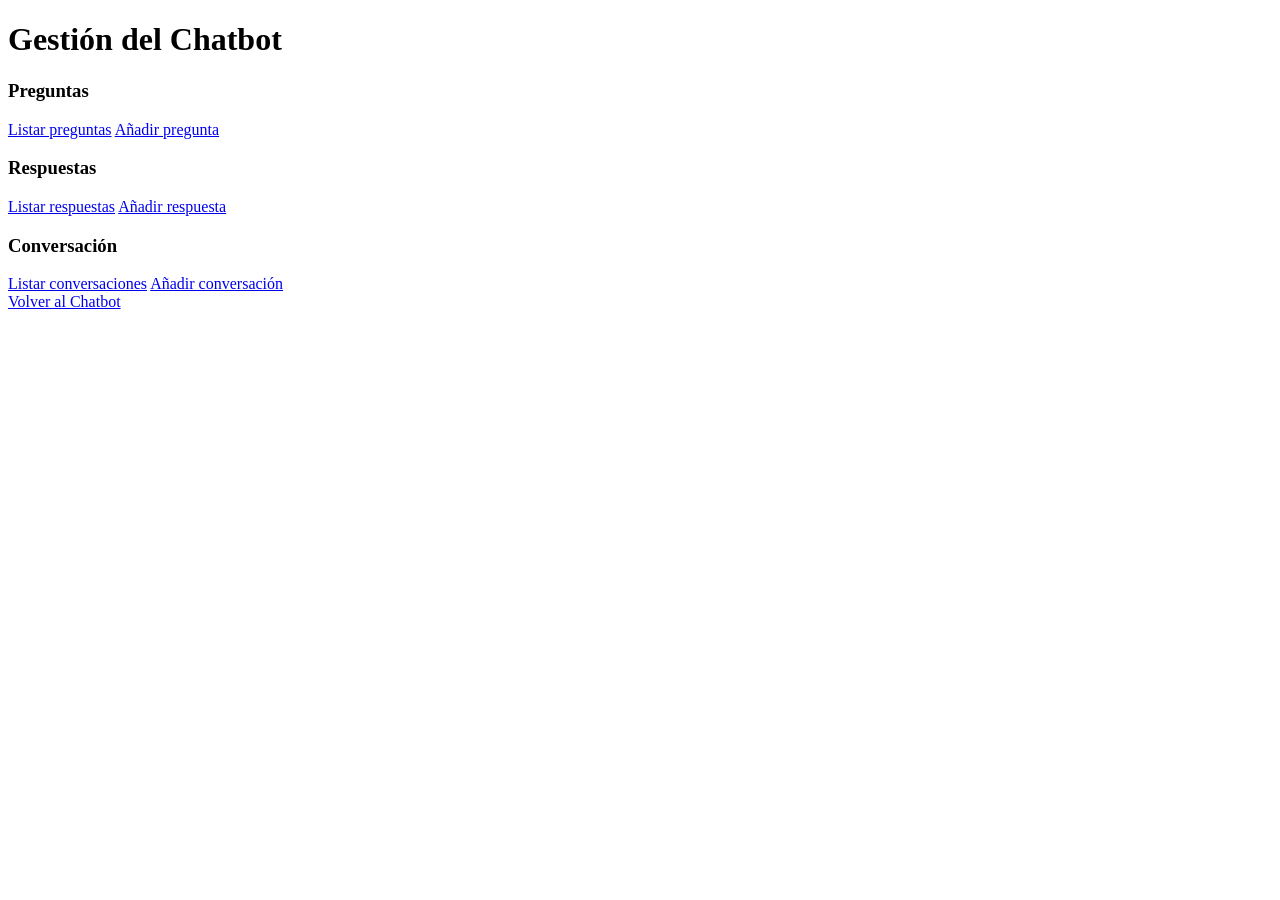
==== chatbot2/menuGestion.html @ a96c25ac "se termino el index con sus funcionalidades" ====
<!DOCTYPE html>
<html lang="en">
<head>
    <meta charset="UTF-8">
    <meta name="viewport" content="width=device-width, initial-scale=1.0">
    <title>Gestión</title>
    <link rel="stylesheet" href="http://localhost/chatbot/chatbot2/css/diseñoMenu.css">
</head>
<body>
    <header>
        <h1>Gestión del Chatbot</h1>
    </header>
    <main class="menu-main">
        <article class="menu-section">
            <h3 class="menu-subtitle">Preguntas</h3>
            <a class="menu-link" href="formularios/listarPregunta.php">Listar preguntas</a>
            <a class="menu-link" href="formularios/formAltaPregunta.php">Añadir pregunta</a>
        </article>
        <article class="menu-section">
            <h3 class="menu-subtitle">Respuestas</h3>
            <a class="menu-link" href="formularios/listarRespuesta.php">Listar respuestas</a>
            <a class="menu-link" href="formularios/formAltaRespuesta.php">Añadir respuesta</a>
        </article>
        <article class="menu-section">
            <h3 class="menu-subtitle">Conversación</h3>
            <a class="menu-link" href="formularios/listarConversacion.php">Listar conversaciones</a>
            <a class="menu-link" href="formularios/formAltaConversacion.php">Añadir conversación</a>
        </article>
    </main>
    <footer>
        <a class="chatbotVolver"href="index.html" class="menu-back">Volver al Chatbot</a>
    </footer>
</body>
</html>
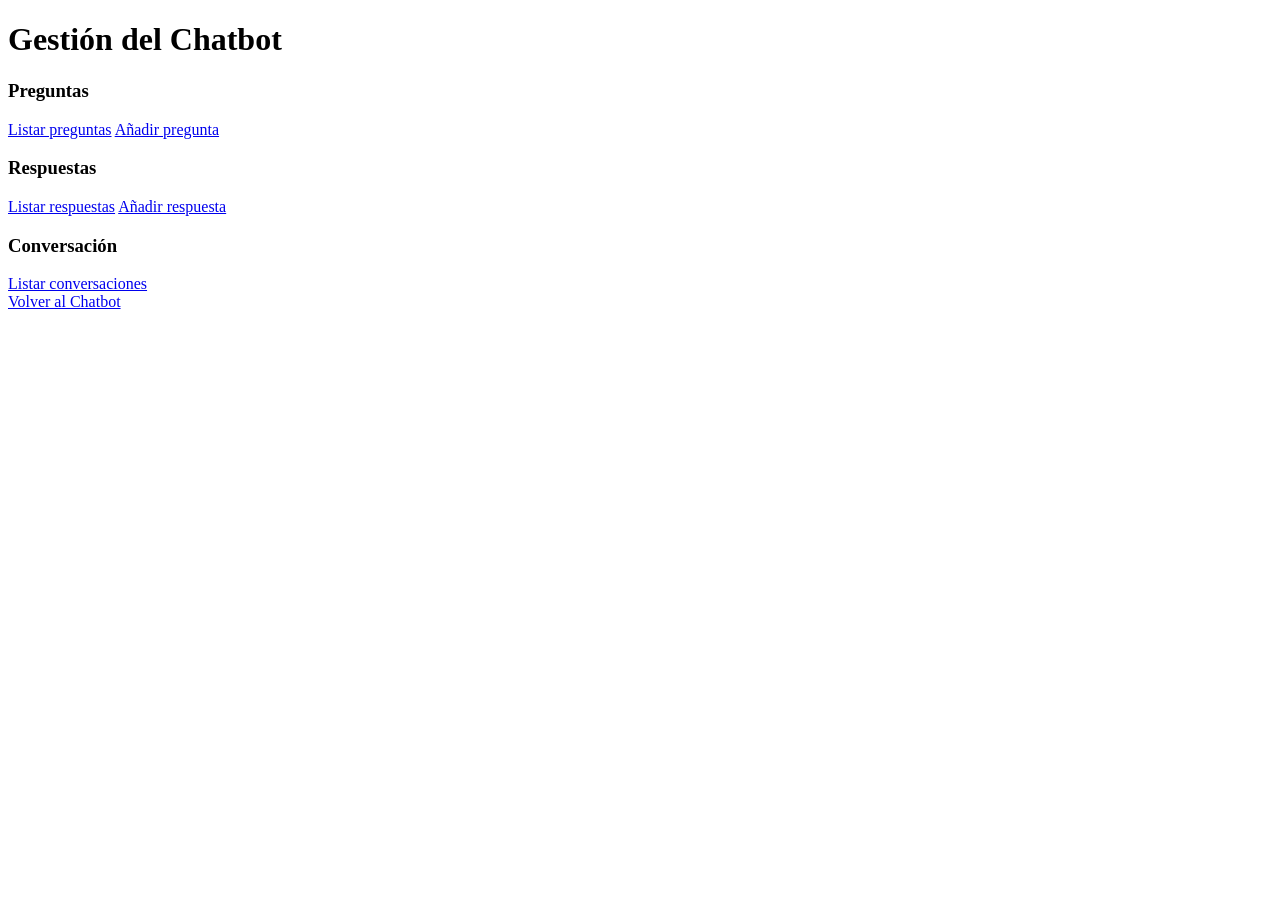
==== commit d80d57cb: "cambie los paths" ====
--- a/chatbot2/menuGestion.html
+++ b/chatbot2/menuGestion.html
@@ -13,18 +13,17 @@
     <main class="menu-main">
         <article class="menu-section">
             <h3 class="menu-subtitle">Preguntas</h3>
-            <a class="menu-link" href="formularios/listarPregunta.php">Listar preguntas</a>
-            <a class="menu-link" href="formularios/formAltaPregunta.php">Añadir pregunta</a>
+            <a class="menu-link" href="view/pregunta/listarPregunta.php">Listar preguntas</a>
+            <a class="menu-link" href="view/pregunta/formAltaPregunta.php">Añadir pregunta</a>
         </article>
         <article class="menu-section">
             <h3 class="menu-subtitle">Respuestas</h3>
-            <a class="menu-link" href="formularios/listarRespuesta.php">Listar respuestas</a>
-            <a class="menu-link" href="formularios/formAltaRespuesta.php">Añadir respuesta</a>
+            <a class="menu-link" href="view/respuesta/listarRespuesta.php">Listar respuestas</a>
+            <a class="menu-link" href="view/respuesta/formAltaRespuesta.php">Añadir respuesta</a>
         </article>
         <article class="menu-section">
             <h3 class="menu-subtitle">Conversación</h3>
-            <a class="menu-link" href="formularios/listarConversacion.php">Listar conversaciones</a>
-            <a class="menu-link" href="formularios/formAltaConversacion.php">Añadir conversación</a>
+            <a class="menu-link" href="view/conversacion/listarConversacion.php">Listar conversaciones</a>
         </article>
     </main>
     <footer>
